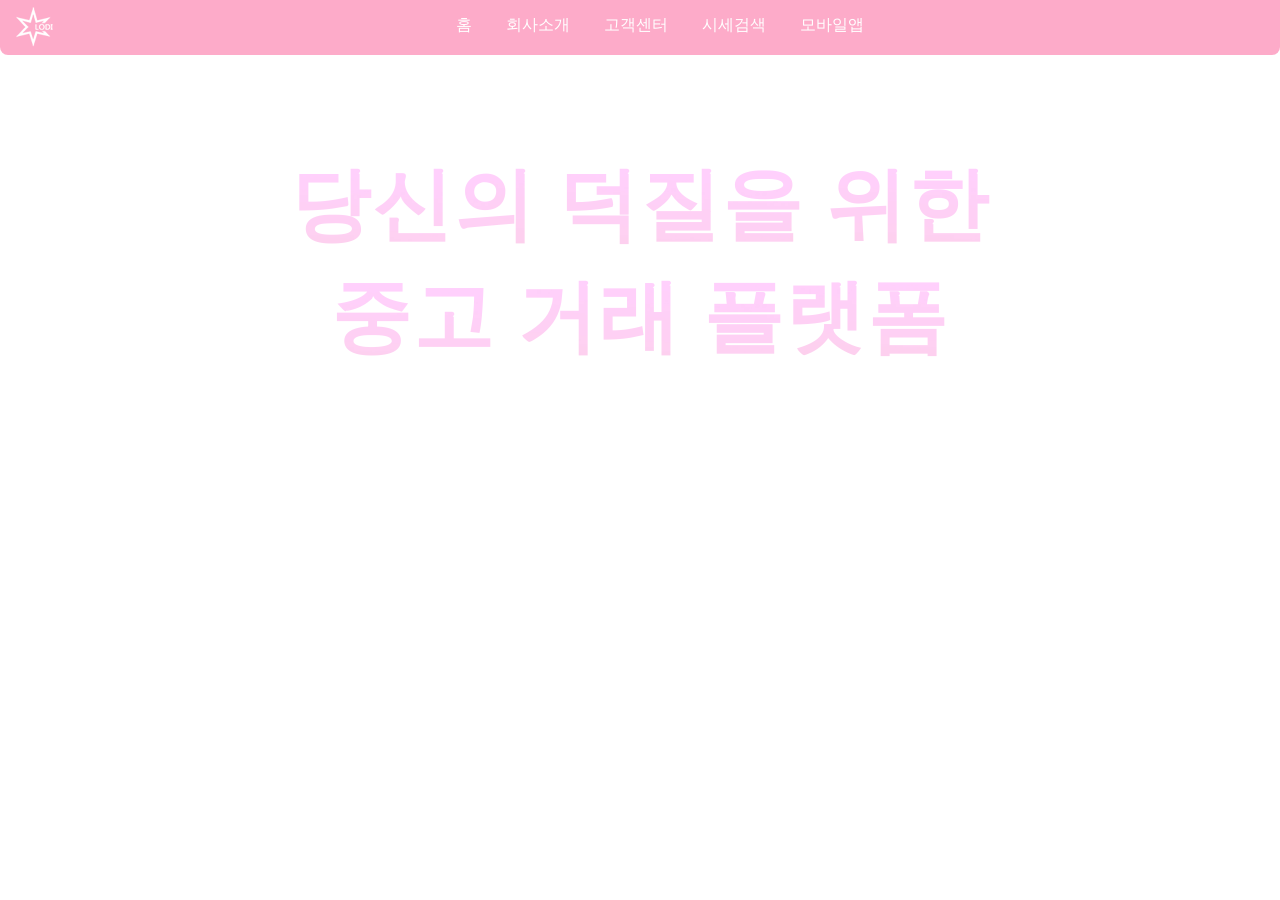
==== LODI Shop/index.html @ 08cd6e89 "Update and rename introduce.html to index.html" ====
<!DOCTYPE html>
<html lang="en">
<head>
    <meta charset="UTF-8">
    <meta name="viewport" content="width=device-width, initial-scale=1.0">
    <link rel="stylesheet" href="./introduce.css">
    <title>LODI Shop</title>

    <!-- 헤더 -->
    <header id="header" class="header">
        <ul>
            <a href="./introduce.html"><img src="./imgs_introduce/logo.png" style="float: left; margin-top: -8px;"></a>
            <!-- <div id="headerLogo"></div> -->
            <li><a href="#home">홈</a></li>
            <li><a href="#intro">회사소개</a></li>
            <li><a href="#customerService">고객센터</a></li>
            <li><a href="#marketPrice">시세검색</a></li>
            <li><a href="#mobile">모바일앱</a></li>
        </ul>
    </header>
</head>


<body>
    <div id="home" class="banner">
        <div><h1 class="sa sa-up" data-sa-margin="200">당신의 덕질을 위한</h1></div>
        <div><h1 class="sa sa-up" data-sa-margin="200">중고 거래 플랫폼</h1></div>
        <div><button class="customizedBtn btn1 "onclick="location.href='./market/main.html'">이동</button></div>
    </div>
    <!--
    <div id="intro" class="banner">
    </div>

    <div id="customerService" class="banner">
    </div>

    <div id="marketPrice" class="banner">
    </div>

    <div id="mobile" class="banner">
    </div>

    <div id="footer" class="footer">
    </div>
    -->
    
    <script src="https://code.jquery.com/jquery-3.2.1.min.js"></script>
    <script>
        /* 아래는 새로고침시 스크롤 위치 */
        history.scrollRestoration = "manual"


        /* 아래는 스크롤 애니메이션 */
        const saDefaultMargin = 300;
        let saTriggerMargin = 0;
        let saTriggerHeight = 0;
        const saElementList = document.querySelectorAll('.sa');

        const saFunc = function() {
        for (const element of saElementList) {
            if (!element.classList.contains('show')) {
            if (element.dataset.saMargin) {
                saTriggerMargin = parseInt(element.dataset.saMargin);
            } else {saTriggerMargin = saDefaultMargin;}

            if (element.dataset.saTrigger) {saTriggerHeight = document.querySelector(element.dataset.saTrigger).getBoundingClientRect().top + saTriggerMargin;
            } else {saTriggerHeight = element.getBoundingClientRect().top + saTriggerMargin;}

            if (window.innerHeight > saTriggerHeight) {
                let delay = (element.dataset.saDelay) ? element.dataset.saDelay : 0;
                setTimeout(function() {
                element.classList.add('show');
                }, delay);
            }}
        }}
        window.addEventListener('load', saFunc);
        window.addEventListener('scroll', saFunc);
    </script>
</body>
</html>
---- LODI Shop/introduce.css ----
*{box-sizing: border-box;}
*{margin: 0px; padding: 0px;} /* 기본 테두리 제거 */
a{text-decoration: none;color:black;} /* a텍스트 앞에 붙는 . 제거 */
ul{list-style: none;} /* ul의 리스트 스타일 제거 */

/* 각종 전역 변수 등을 위한 root */
/* :root(){} */

/* html 전체적인 스크롤 애니메이션 움직임 부드럽게 */
html{scroll-behavior: smooth;}


/* 다음은 header 관련 css */
.header{
    position: fixed;
    top: 0; left: 0;
    width: 100%;
    height: 55px;
    z-index: 40;
    border-bottom-left-radius: 8px;
    border-bottom-right-radius: 8px;
    /* background-color: #fdcedfb7; */
    background-color: #fd8cb5b9;
    transition: top 0.2s ease-in-out;
}

.header a{margin: auto; padding: 0px; color: #ffffff;}
.header a:hover{color: #fd8cb6;}

.header ul{ /* 헤더 ul */
    text-align: center;
    margin: 0 auto;
    padding: 15px;
}

.header ul li{ /* 헤더 ul li */
    padding: 0%; /* 헤더 ul li내 글자간 padding */
    font-size: 16px;
    text-transform: uppercase;
    display: inline;
    margin: 0 15px;
}

/* .headerLogo {content: url();} */
.nav-up{top: -55px} /* 헤더 스크롤 이벤트 관련 */


/* 아래부터 body 요소 css */
body{background: #f1f1f1;}

.banner{height:100vh; width:100%;}


#home{
  background-color: white;
    /* background-image: linear-gradient(to bottom right, #fdaaaa, #b4f5d5); */
    text-align: center;
    padding-top: 150px;
    font-size: 25px;
}

#home div h1{
  font-weight:700; 
  letter-spacing: 2px;
  /* background-image: -webkit-linear-gradient(92deg, #82c7ff, #fa5eff); */
  background-image: url("./imgs_introduce/text_background.jpg");
  color:transparent;
  -webkit-background-clip: text;
  background-clip: text;
  border: 2px solid;
  background-size: 300px;
  transition: 2s ease all;
  background-position: top;
}
/* #home div h1{color:#ff9011;} */
#home:hover > div .customizedBtn{opacity: 1; transform: none; margin-top: 10%;}
#home:hover > div h1{background-position: bottom;}

/*================================================================================================*/

#intro{
    background-image: linear-gradient(to bottom left, #b2ecd4, #faf9bd);
}

/*================================================================================================*/

#customerService{
    background-image: linear-gradient(to bottom right, #f3fdbd, #fdb8da);
}

/*================================================================================================*/

#marketPrice{
    background-image: linear-gradient(to bottom left, #ffbbd5, #b6e2f8);
}

/*================================================================================================*/

#mobile{
    background-image: linear-gradient(to bottom right, #bbe0f3, #eeb8ff);
}


#footer{
    height: 100px;
    width: 100%;
    background-color: #ffe0f7;
}


/*======= 아래는 커스텀 버튼 관련 CSS =======*/
.customizedBtn {
    opacity: 0;
    margin: 20px;
    width: 200px;
    height: 55px;
    color: #fff;
    border-radius: 5px;
    padding: 10px 25px;
    font-family: 'Lato', sans-serif;
    font-weight: 500;
    background: transparent;
    cursor: pointer;
    transition: all 0.3s ease;
    position: relative;
    display: inline-block;
     box-shadow:inset 2px 2px 2px 0px rgba(255,255,255,.5),
     7px 7px 20px 0px rgba(0,0,0,.1),
     4px 4px 5px 0px rgba(0,0,0,.1);
    outline: none;
  }

  .btn1 {
    background: #ffc0c0;
    color: #fff;
    line-height: 42px;
    padding: 0;
    border: none;
  }
  .btn1:hover {
    background: transparent;
    color: #ffc0c0;
     box-shadow:
     -7px -7px 20px 0px #fff9,
     -4px -4px 5px 0px #fff9,
     7px 7px 20px 0px #0002,
     4px 4px 5px 0px #0001;
  }
  .btn1:before,
  .btn1:after{
    content:'';
    position:absolute;
    top:0;
    right:0;
    height:2px;
    width:0;
    background: #ffbbbb;
    transition:400ms ease all;
  }
  .btn1:after{
    right:inherit;
    top:inherit;
    left:0;
    bottom:0;
  }
  .btn1:hover:before,
  .btn1:hover:after{
    width:100%;
    transition:800ms ease all;
  }


/*======= 아래는 스크롤 애니메이션 관련 CSS =======*/
.sa {opacity: 0; transition: all .5s ease;}
.sa-up {transform: translate(0, 100px);}/* 아래에서 위로 페이드 인 */
.sa-down {transform: translate(0, -100px);}/* 위에서 아래로 페이드 인 */
.sa-right {transform: translate(-100px, 0);}/* 왼쪽에서 오른쪽으로 페이드 인 */
.sa-left {transform: translate(100px, 0);}/* 오른쪽에서 왼쪽으로 페이드 인 */
.sa-rotateL {transform: rotate(180deg);}/* 왼쪽으로 회전하면서 페이드 인 */
.sa-rotateR {transform: rotate(-180deg);}/* 오른쪽으로 회전하면서 페이드 인 */
.sa-scaleUp {transform: scale(.5);}/* 작아진 상태에서 커지면서 페이드 인 */
.sa-scaleDown {transform: scale(1.5);}/* 커진 상태에서 작아지면서 페이드 인 */
.sa.show {opacity: 1;transform: none;}


/*======= 아래는 스크롤바 관련 CSS =======*/
html::-webkit-scrollbar {
  width: 10px;
}
html::-webkit-scrollbar-thumb {
  background-image: linear-gradient(-135deg, #ffbae5, #e6b1ff);
  border-radius: 10px;
  background-clip: padding-box;
  border: 2px solid transparent;
}
html::-webkit-scrollbar-track {
  background-color: transparent;
  box-shadow: inset 0px 0px 5px white;
}


@media screen and (max-width: 550px) {
  .header ul li{margin: 0 10px;}
} 

@media screen and (max-width: 745px) {
  #home{font-size: 15px;}
  #home:hover > div .customizedBtn{margin-top: 15%;}
  .customizedBtn {
    width: 120px;
    height: 40px;
    border-radius: 5px;
  }
}

@media screen and (min-width: 1000px) {
  #home{font-size: 40px;}
} 

@media screen and (min-width: 1400px) {
  #home{font-size: 60px;}
  #home:hover > div .customizedBtn{margin-top: 5%;}
  .customizedBtn {
    width: 240px;
    height: 60px;
    border-radius: 5px;
  }
}
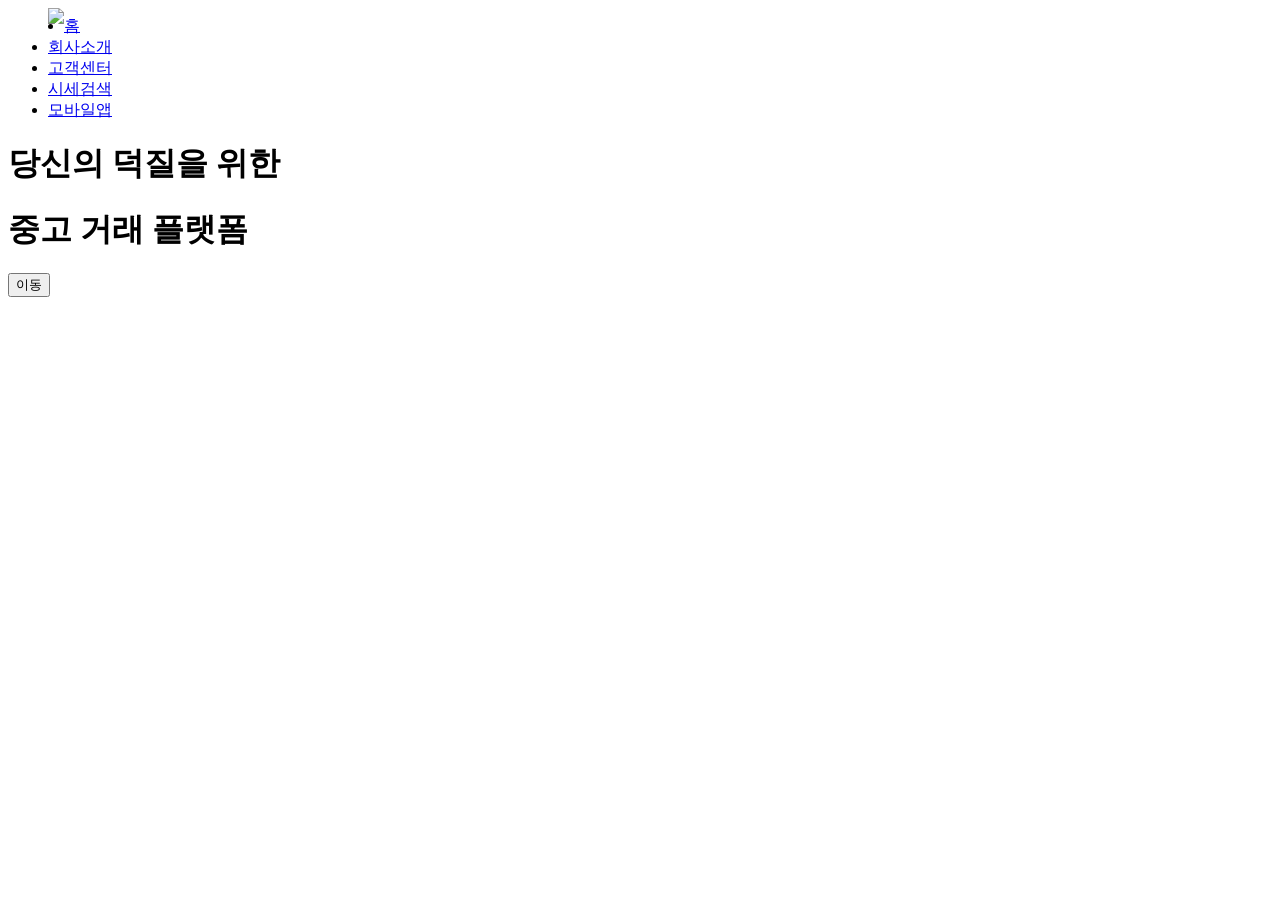
==== commit 485b6fe0: "Update index.html" ====
--- a/LODI Shop/index.html
+++ b/LODI Shop/index.html
@@ -1,80 +1,72 @@
 <!DOCTYPE html>
-<html lang="en">
+<html lang="ko">
 <head>
-    <meta charset="UTF-8">
-    <meta name="viewport" content="width=device-width, initial-scale=1.0">
-    <link rel="stylesheet" href="./introduce.css">
-    <title>LODI Shop</title>
-
-    <!-- 헤더 -->
-    <header id="header" class="header">
-        <ul>
-            <a href="./introduce.html"><img src="./imgs_introduce/logo.png" style="float: left; margin-top: -8px;"></a>
-            <!-- <div id="headerLogo"></div> -->
-            <li><a href="#home">홈</a></li>
-            <li><a href="#intro">회사소개</a></li>
-            <li><a href="#customerService">고객센터</a></li>
-            <li><a href="#marketPrice">시세검색</a></li>
-            <li><a href="#mobile">모바일앱</a></li>
-        </ul>
-    </header>
+  <meta charset="UTF-8" />
+  <meta name="viewport" content="width=device-width, initial-scale=1.0" />
+  <link rel="stylesheet" href="/LODI_Shop/util/introduce.css" />
+  <title>LODI Shop</title>
+  <script src="https://code.jquery.com/jquery-3.2.1.min.js"></script>
 </head>
 
+<body>
+  <!-- ✅ header는 body 안에 있어야 함 -->
+  <header id="header" class="header">
+    <ul>
+      <a href="/LODI_Shop/index.html">
+        <img src="/LODI_Shop/imgs_introduce/logo.png" style="float: left; margin-top: -8px;" />
+      </a>
+      <li><a href="#home">홈</a></li>
+      <li><a href="#intro">회사소개</a></li>
+      <li><a href="#customerService">고객센터</a></li>
+      <li><a href="#marketPrice">시세검색</a></li>
+      <li><a href="#mobile">모바일앱</a></li>
+    </ul>
+  </header>
 
-<body>
-    <div id="home" class="banner">
-        <div><h1 class="sa sa-up" data-sa-margin="200">당신의 덕질을 위한</h1></div>
-        <div><h1 class="sa sa-up" data-sa-margin="200">중고 거래 플랫폼</h1></div>
-        <div><button class="customizedBtn btn1 "onclick="location.href='./market/main.html'">이동</button></div>
+  <div id="home" class="banner">
+    <div><h1 class="sa sa-up" data-sa-margin="200">당신의 덕질을 위한</h1></div>
+    <div><h1 class="sa sa-up" data-sa-margin="200">중고 거래 플랫폼</h1></div>
+    <div>
+      <button class="customizedBtn btn1" onclick="location.href='/LODI_Shop/market/main.html'">이동</button>
     </div>
-    <!--
-    <div id="intro" class="banner">
-    </div>
+  </div>
 
-    <div id="customerService" class="banner">
-    </div>
+  <!-- 스크롤 애니메이션 스크립트 -->
+  <script>
+    history.scrollRestoration = "manual";
 
-    <div id="marketPrice" class="banner">
-    </div>
+    const saDefaultMargin = 300;
+    let saTriggerMargin = 0;
+    let saTriggerHeight = 0;
+    const saElementList = document.querySelectorAll('.sa');
 
-    <div id="mobile" class="banner">
-    </div>
+    const saFunc = function () {
+      for (const element of saElementList) {
+        if (!element.classList.contains('show')) {
+          if (element.dataset.saMargin) {
+            saTriggerMargin = parseInt(element.dataset.saMargin);
+          } else {
+            saTriggerMargin = saDefaultMargin;
+          }
 
-    <div id="footer" class="footer">
-    </div>
-    -->
-    
-    <script src="https://code.jquery.com/jquery-3.2.1.min.js"></script>
-    <script>
-        /* 아래는 새로고침시 스크롤 위치 */
-        history.scrollRestoration = "manual"
+          if (element.dataset.saTrigger) {
+            saTriggerHeight =
+              document.querySelector(element.dataset.saTrigger).getBoundingClientRect().top + saTriggerMargin;
+          } else {
+            saTriggerHeight = element.getBoundingClientRect().top + saTriggerMargin;
+          }
 
-
-        /* 아래는 스크롤 애니메이션 */
-        const saDefaultMargin = 300;
-        let saTriggerMargin = 0;
-        let saTriggerHeight = 0;
-        const saElementList = document.querySelectorAll('.sa');
-
-        const saFunc = function() {
-        for (const element of saElementList) {
-            if (!element.classList.contains('show')) {
-            if (element.dataset.saMargin) {
-                saTriggerMargin = parseInt(element.dataset.saMargin);
-            } else {saTriggerMargin = saDefaultMargin;}
-
-            if (element.dataset.saTrigger) {saTriggerHeight = document.querySelector(element.dataset.saTrigger).getBoundingClientRect().top + saTriggerMargin;
-            } else {saTriggerHeight = element.getBoundingClientRect().top + saTriggerMargin;}
-
-            if (window.innerHeight > saTriggerHeight) {
-                let delay = (element.dataset.saDelay) ? element.dataset.saDelay : 0;
-                setTimeout(function() {
-                element.classList.add('show');
-                }, delay);
-            }}
-        }}
-        window.addEventListener('load', saFunc);
-        window.addEventListener('scroll', saFunc);
-    </script>
+          if (window.innerHeight > saTriggerHeight) {
+            let delay = element.dataset.saDelay ? element.dataset.saDelay : 0;
+            setTimeout(function () {
+              element.classList.add('show');
+            }, delay);
+          }
+        }
+      }
+    };
+    window.addEventListener('load', saFunc);
+    window.addEventListener('scroll', saFunc);
+  </script>
 </body>
 </html>
